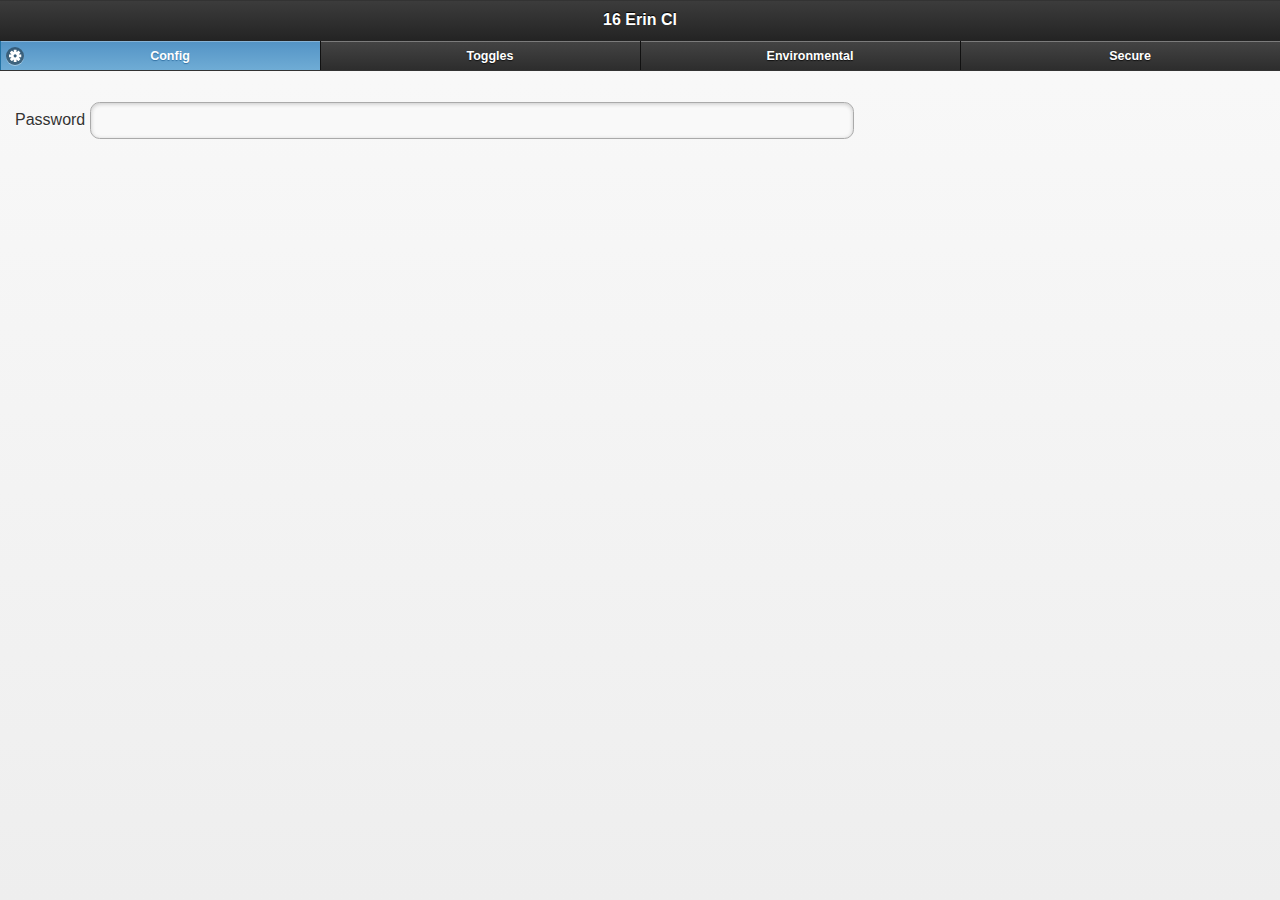
==== test/www/index.htm @ 7f8f43c4 "maybe this." ====
<!DOCTYPE html>
<html manifest="/cache.manifest">
    <head>
        <meta charset="utf-8" />
        <meta name="viewport" content="width=device-width, initial-scale=1" />
        <title>
        </title>
        <link rel="stylesheet" href="jquery.mobile-1.1.0.min.css" />
        <script src="jquery.min.js"> </script>
        <script src="jquery.mobile-1.1.0.min.js"> </script>
        <script src="webtoolkit.md5.js"></script>
                <style>
.ui-content .ui-controlgroup .ui-slider-switch { width: 19em ;} 
        </style>
<script type="text/javascript">

settings={};


function getstatus(){
  $.ajax({
  url: 'http://59.167.158.119/status',
  dataType: "script",
  cache: false,
});
};

function token(response){
tokenvalue  = response.token;
};


function startupconfig(){
    var script = document.createElement('script');
    script.setAttribute('src','http://59.167.158.119/config.js');
    document.getElementsByTagName('head')[0].appendChild(script);
}

function status(response){ 
for (var pin in response){


if ( document.getElementById(pin)){
 if (settings[pin][0].type == "switch"){
    if (response[settings[pin][0].read] > 9 ){
 $(document.getElementById(pin)).buttonMarkup({ theme: "c" });
 $("#" + pin + " .ui-btn-text").text($(document.getElementById(pin)).text().replace("Off","On"));
  $(document.getElementById(pin))[0].className = "switch ui-btn-hover-c ui-btn ui-btn-up-c ui-shadow ui-btn-corner-all";

 } else{
 $(document.getElementById(pin)).buttonMarkup({ theme: "a" });    
 $("#" + pin + " .ui-btn-text").text($(document.getElementById(pin)).text().replace("On","Off"));
  $(document.getElementById(pin))[0].className = "switch ui-btn-hover-a ui-btn ui-btn-up-a ui-shadow ui-btn-corner-all";
 }
} else if (settings[pin][0].type == "temp"){
$(document.getElementById(pin))[0].value = response[pin];
$(document.getElementById(pin)).slider("refresh")
} else if (settings[pin][0].type == "humid"){
$(document.getElementById(pin))[0].value = response[pin];
$(document.getElementById(pin)).slider("refresh")
}

}


}
};

function refreshdata (){
getstatus();
//console.log("Refreshed");
}

function config(response){
 for (var setting in response) { 
    
    if (response[setting][0].type == "switch"){
//$('#togglelist').append("<div data-role=\"fieldcontain\"><fieldset data-role=\"controlgroup\"><label for=\"" +setting + "\">"+ response[setting][0].description +"</label><select name=\"" +setting + "\" class=\"switch\" id=\"" +setting + "\" data-theme=\"\" data-role=\"slider\" ><option value=\"off\">Switched Off</option><option value=\"on\">Switched On</option></select></fieldset></div>").trigger("create");

$('#togglelist').append("<a data-role=\"button\"  class=\"switch\" id=\"" +setting + "\"> "+ response[setting][0].description +" - On</a>").trigger("create");

} else if (response[setting][0].type == "temp"){

//$('#togglelist').append("<a data-role=\"button\"  class=\"switch\" id=\"" +setting + "\"> "+ response[setting][0].description +" - On</a>").trigger("create");
$('#envmonitors').append("<label for=\"slider-fill\">"+ response[setting][0].description +"</label><br><input type=\"number\" data-type=\"range\" name=\"slider\" id=\"" + setting +"\" value=\"0\" min=\"0\" max=\"50\" data-highlight=\"true\" disabled=\"true\" /><br>").trigger("create");

} else if (response[setting][0].type == "humid"){

$('#envmonitors').append("<label for=\"slider-fill\">"+ response[setting][0].description +"</label><br><input type=\"number\" data-type=\"range\" name=\"slider\" id=\"" + setting +"\" value=\"0\" min=\"0\" max=\"100\" data-highlight=\"true\" disabled=\"true\" /><br>").trigger("create");

}



settings=response;

}

$(function(){
$( ".switch" ).click(function() {
    stamp = new Date().getTime();
  var hash = MD5(tokenvalue + document.getElementById("psk").value + "output" + $(this)[0].id.replace("D","") + stamp ); 
  $.ajax({
  url: 'http://59.167.158.119/t/' + hash + $(this)[0].id.replace("D","/output/") + "/" + stamp,
  dataType: "script",
  cache: true,
});
  

});


});

}


$(document).ready(function() {
 document.getElementById('psk').value = localStorage.getItem('psk');
 startupconfig();

 refreshdata ();

});


t=setInterval("refreshdata()",3000 + Math.floor((Math.random()*100)+1));

var tokenvalue = "";


function unlock(){
       stamp = new Date().getTime();
  var hash = MD5(tokenvalue + document.getElementById("psk").value + "output" + "45" + stamp ); 
  $.ajax({
  url: 'http://59.167.158.119/t/' + hash + "/output/45" + "/" + stamp,
  dataType: "script",
  cache: true,
});
   stamp = new Date().getTime();
  var hash = MD5(tokenvalue + document.getElementById("psk").value + "schedu" + "12" + "0" + "45" +"D" +"45"+stamp);  //99 should be 0
  $.ajax({   //                       0        1              2      3       4     5     6            7
  url: 'http://59.167.158.119/t/' + hash +  "/schedu" + "/12" + "/0" + "/45" +"/D" +"/45" + "/" + stamp , 
  dataType: "script",
  cache: true,
});
}
        </script>
    </head>
    <body>
        <div data-role="page" id="configpage">
            <div data-theme="a" data-role="header" data-position="fixed">
                <h3>
                    16 Erin Cl
                </h3>
                <div data-role="navbar" data-iconpos="left">
                    <ul>
                        <li>
                            <a href="#configpage" data-transition="none"  data-theme="" data-icon="gear" class="ui-btn-active ui-state-persist">
                                Config
                            </a>
                        </li>
                        <li>
                            <a href="#Toggles" data-transition="none"  data-theme="" data-icon="" >
                                Toggles
                            </a>
                        </li>
                        <li>
                            <a href="#env"  data-transition="none"  data-theme="" data-icon="" >
                                Environmental
                            </a>
                        </li>
                        <li>
                            <a href="#secure"  data-transition="none"  data-theme="" data-icon="" >
                                Secure
                            </a>
                        </li>
                    </ul>
                </div>
            </div>
            <div data-role="content">
                <div data-role="fieldcontain">
                    <fieldset data-role="controlgroup">
                        <label for="textinput1">
                            Password
                        </label>
                        <input id="psk" placeholder="" value="" type="password" onkeyup="localStorage.setItem('psk',document.getElementById('psk').value);"/>
                    </fieldset>
                </div>
            </div>
        </div>
        <div data-role="page" id="Toggles">
            <div data-theme="a" data-role="header" data-position="fixed">
                <h3>
                    16 Erin Cl
                </h3>
                <div data-role="navbar" data-iconpos="left">
                    <ul>
                        <li>
                            <a href="#configpage" data-transition="none"  data-theme="" data-icon="gear" >
                                Config
                            </a>
                        </li>
                        <li>
                            <a href="#Toggles" data-transition="none"  data-theme="" data-icon="" class="ui-btn-active ui-state-persist">
                                Toggles
                            </a>
                        </li>
                        <li>
                            <a href="#env"  data-transition="none"  data-theme="" data-icon="" >
                                Environmental
                            </a>
                        </li>
                        <li>
                            <a href="#secure"  data-transition="none"  data-theme="" data-icon="" >
                                Secure
                            </a>
                        </li>
                    </ul>
                </div>
            </div>
            <div id="togglelist" data-role="content">

            </div>
        </div>
        <div data-role="page" id="env">
            <div data-theme="a" data-role="header" data-position="fixed">
                <h3>
                    16 Erin Cl
                </h3>
                <div data-role="navbar" data-iconpos="left">
                    <ul>
                        <li>
                            <a href="#configpage" data-transition="none"  data-theme="" data-icon="gear" >
                                Config
                            </a>
                        </li>
                        <li>
                            <a href="#Toggles" data-transition="none"  data-theme="" data-icon="" >
                                Toggles
                            </a>
                        </li>
                        <li>
                            <a href="#env"  data-transition="none"  data-theme="" data-icon="" class="ui-btn-active ui-state-persist">
                                Environmental
                            </a>
                        </li>
                        <li>
                            <a href="#secure"  data-transition="none"  data-theme="" data-icon="" >
                                Secure
                            </a>
                        </li>
                    </ul>
                </div>
            </div>
            <div id="envmonitors" data-role="content">
            </div>
        </div>
        <div data-role="page" id="secure">
            <div data-theme="a" data-role="header" data-position="fixed">
                <h3>
                    16 Erin Cl
                </h3>
                <div data-role="navbar" data-iconpos="left">
                    <ul>
                        <li>
                            <a href="#configpage" data-transition="none"  data-theme="" data-icon="gear" >
                                Config
                            </a>
                        </li>
                        <li>
                            <a href="#Toggles" data-transition="none"  data-theme="" data-icon="" >
                                Toggles
                            </a>
                        </li>
                        <li>
                            <a href="#env"  data-transition="none"  data-theme="" data-icon="" >
                                Environmental
                            </a>
                        </li>
                        <li>
                            <a href="#secure"  data-transition="none"  data-theme="" data-icon="" class="ui-btn-active ui-state-persist">
                                Secure
                            </a>
                        </li>
                    </ul>
                </div>
            </div>
            <div id="secure" data-role="content">
                <a data-role="button" class="lock" onclick="unlock();">Front Door</a>
            </div>
        </div>
        <script>
            //App custom javascript
        </script>
    </body>

</html>
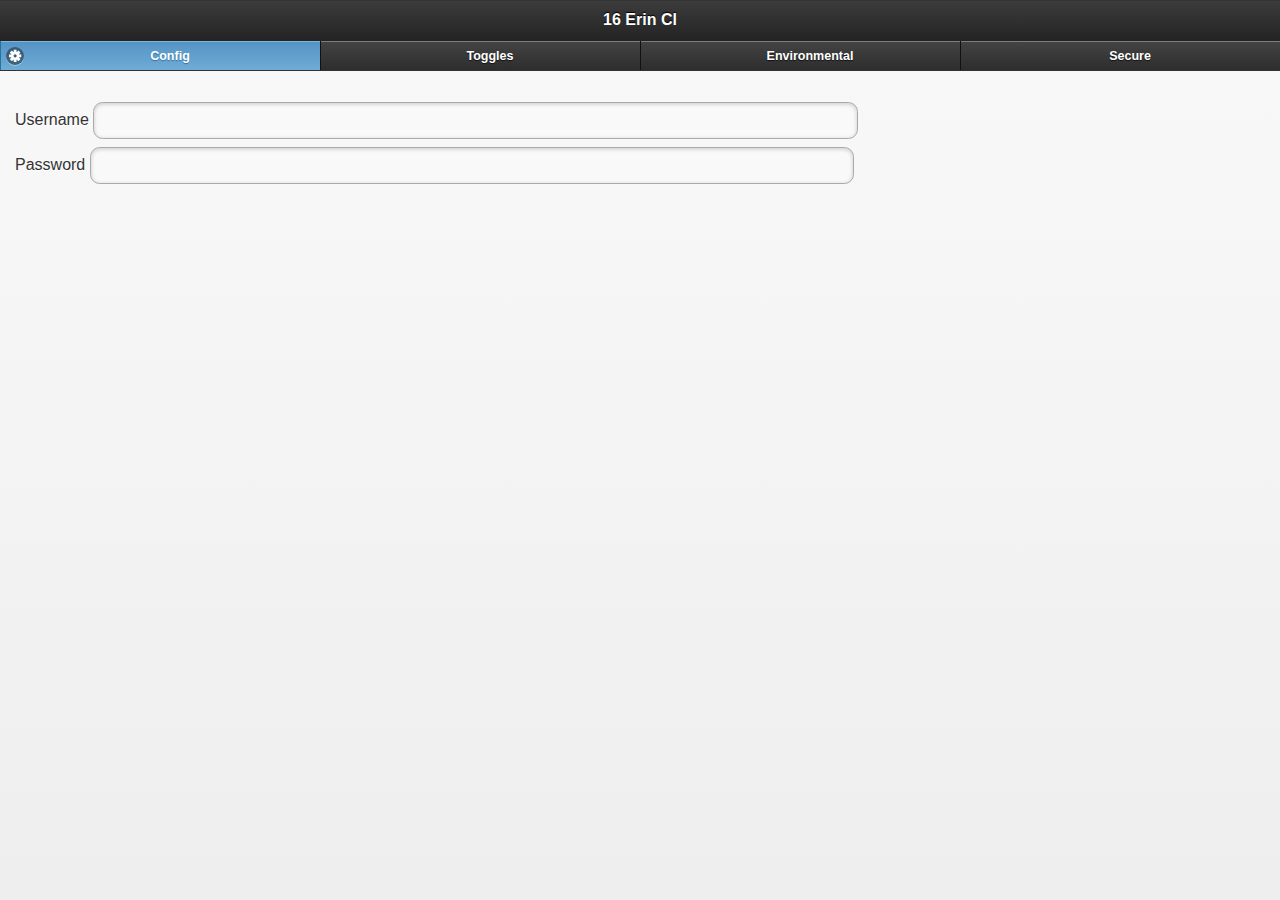
==== commit 667f0199: "Working user / pass" ====
--- a/test/www/index.htm
+++ b/test/www/index.htm
@@ -18,10 +18,11 @@
 
 
 function getstatus(){
+     stamp = new Date().getTime();
   $.ajax({
-  url: 'http://59.167.158.119/status',
+  url: 'http://59.167.158.119/status/'+stamp + "/" + document.getElementById("username").value ,
   dataType: "script",
-  cache: false,
+  cache: true,
 });
 };
 
@@ -42,7 +43,7 @@
 
 if ( document.getElementById(pin)){
  if (settings[pin][0].type == "switch"){
-    if (response[settings[pin][0].read] > 9 ){
+    if (response[settings[pin][0].read] > 5 ){
  $(document.getElementById(pin)).buttonMarkup({ theme: "c" });
  $("#" + pin + " .ui-btn-text").text($(document.getElementById(pin)).text().replace("Off","On"));
   $(document.getElementById(pin))[0].className = "switch ui-btn-hover-c ui-btn ui-btn-up-c ui-shadow ui-btn-corner-all";
@@ -98,15 +99,17 @@
 
 $(function(){
 $( ".switch" ).click(function() {
+    console.log(tokenvalue);
+
     stamp = new Date().getTime();
-  var hash = MD5(tokenvalue + document.getElementById("psk").value + "output" + $(this)[0].id.replace("D","") + stamp ); 
+  var hash = MD5( document.getElementById("psk").value + tokenvalue  ); 
   $.ajax({
-  url: 'http://59.167.158.119/t/' + hash + $(this)[0].id.replace("D","/output/") + "/" + stamp,
+  url: 'http://59.167.158.119/t/' + hash + "/" + document.getElementById("username").value + $(this)[0].id.replace("D","/output/") + "/" +stamp ,
   dataType: "script",
   cache: true,
 });
-  
-
+    tokenvalue = tokenvalue +1;
+console.log(tokenvalue);
 });
 
 
@@ -117,6 +120,7 @@
 
 $(document).ready(function() {
  document.getElementById('psk').value = localStorage.getItem('psk');
+  document.getElementById('username').value = localStorage.getItem('username');
  startupconfig();
 
  refreshdata ();
@@ -131,19 +135,21 @@
 
 function unlock(){
        stamp = new Date().getTime();
-  var hash = MD5(tokenvalue + document.getElementById("psk").value + "output" + "45" + stamp ); 
+   var hash = MD5( document.getElementById("psk").value + tokenvalue  );  
   $.ajax({
-  url: 'http://59.167.158.119/t/' + hash + "/output/45" + "/" + stamp,
+  url: 'http://59.167.158.119/t/' + hash + "/" + document.getElementById("username").value +  "/output/45" + "/" + stamp,
   dataType: "script",
   cache: true,
 });
+  tokenvalue = tokenvalue +1;
    stamp = new Date().getTime();
-  var hash = MD5(tokenvalue + document.getElementById("psk").value + "schedu" + "12" + "0" + "45" +"D" +"45"+stamp);  //99 should be 0
+   var hash = MD5( document.getElementById("psk").value + tokenvalue  );  
   $.ajax({   //                       0        1              2      3       4     5     6            7
-  url: 'http://59.167.158.119/t/' + hash +  "/schedu" + "/12" + "/0" + "/45" +"/D" +"/45" + "/" + stamp , 
+  url: 'http://59.167.158.119/t/' + hash + "/" + document.getElementById("username").value +  "/schedu" + "/12" + "/0" + "/45" +"/D" +"/45" + "/" + stamp , 
   dataType: "script",
   cache: true,
 });
+    tokenvalue = tokenvalue +1;
 }
         </script>
     </head>
@@ -181,6 +187,11 @@
             <div data-role="content">
                 <div data-role="fieldcontain">
                     <fieldset data-role="controlgroup">
+                        <label for="textinput2">
+                            Username
+                        </label>
+                        <input id="username" placeholder="" value="" onkeyup="localStorage.setItem('username',document.getElementById('username').value);"/>
+                         </fieldset><fieldset data-role="controlgroup">
                         <label for="textinput1">
                             Password
                         </label>
